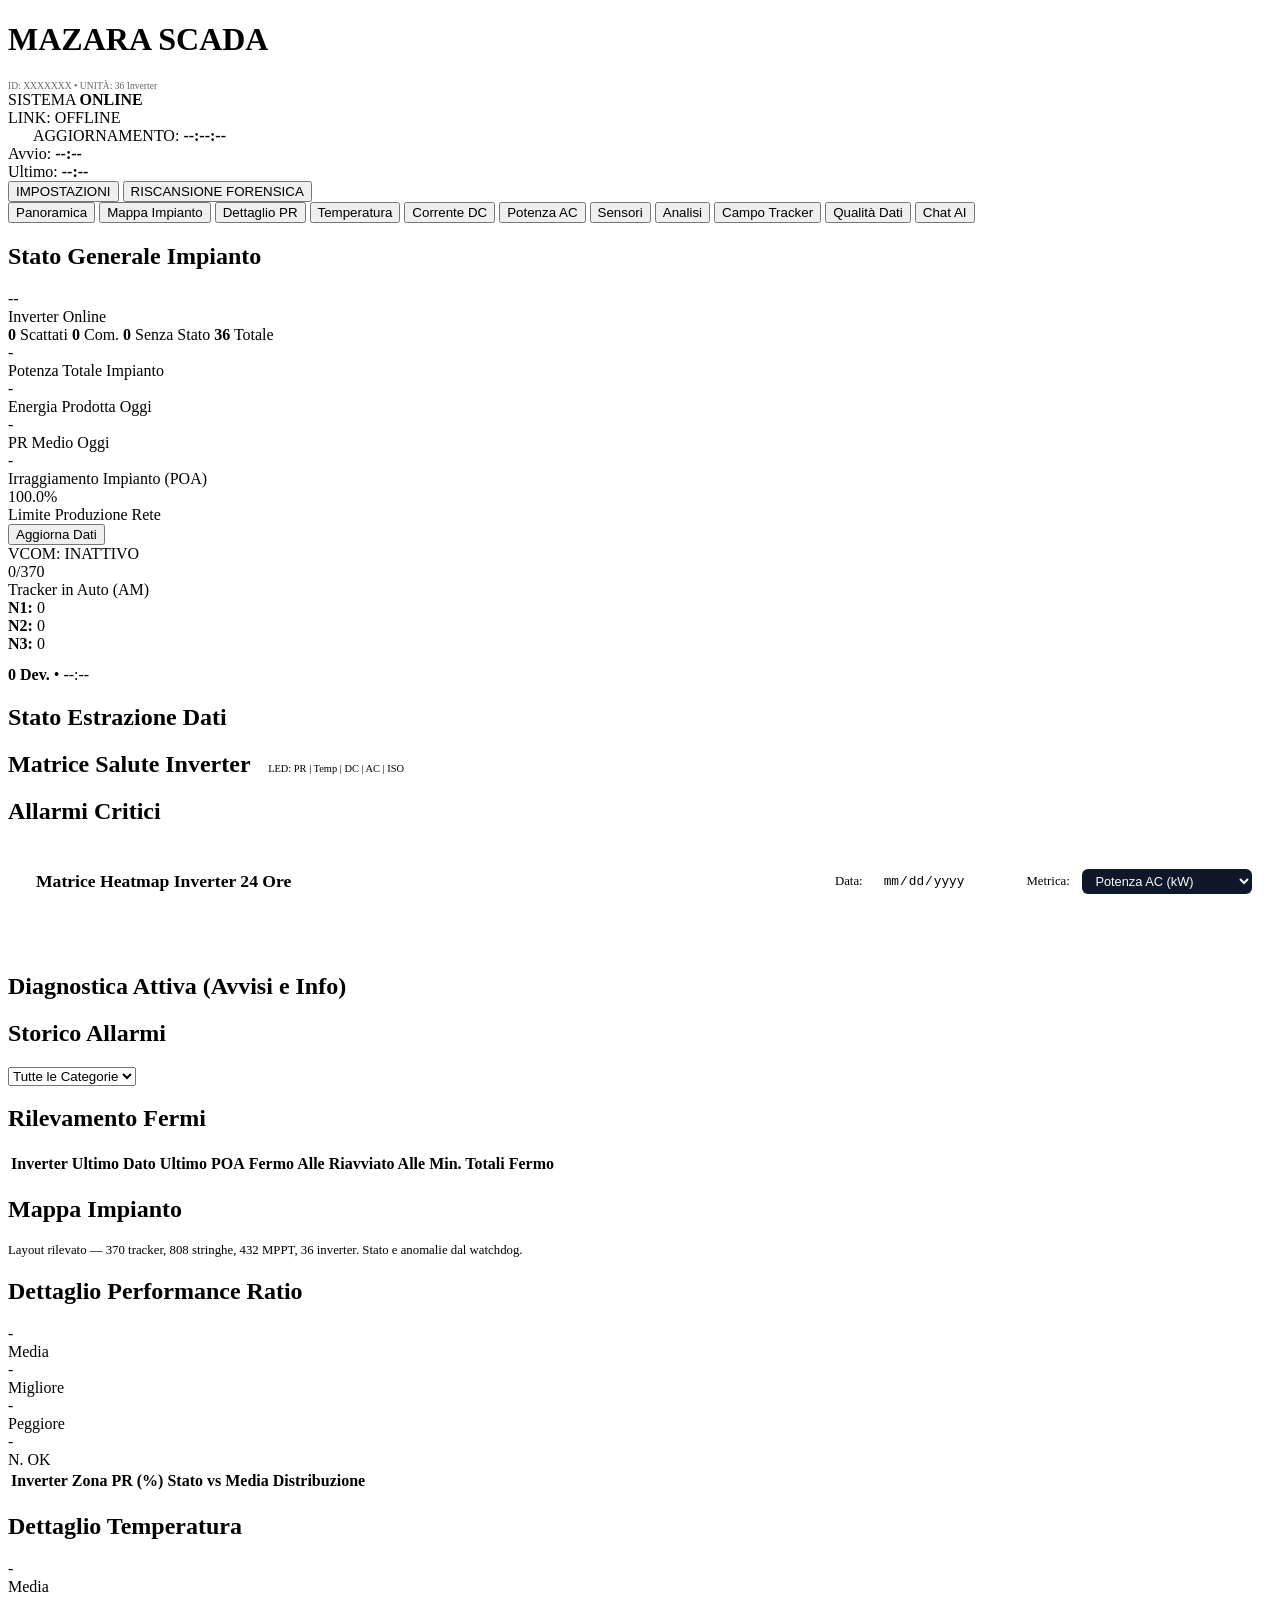
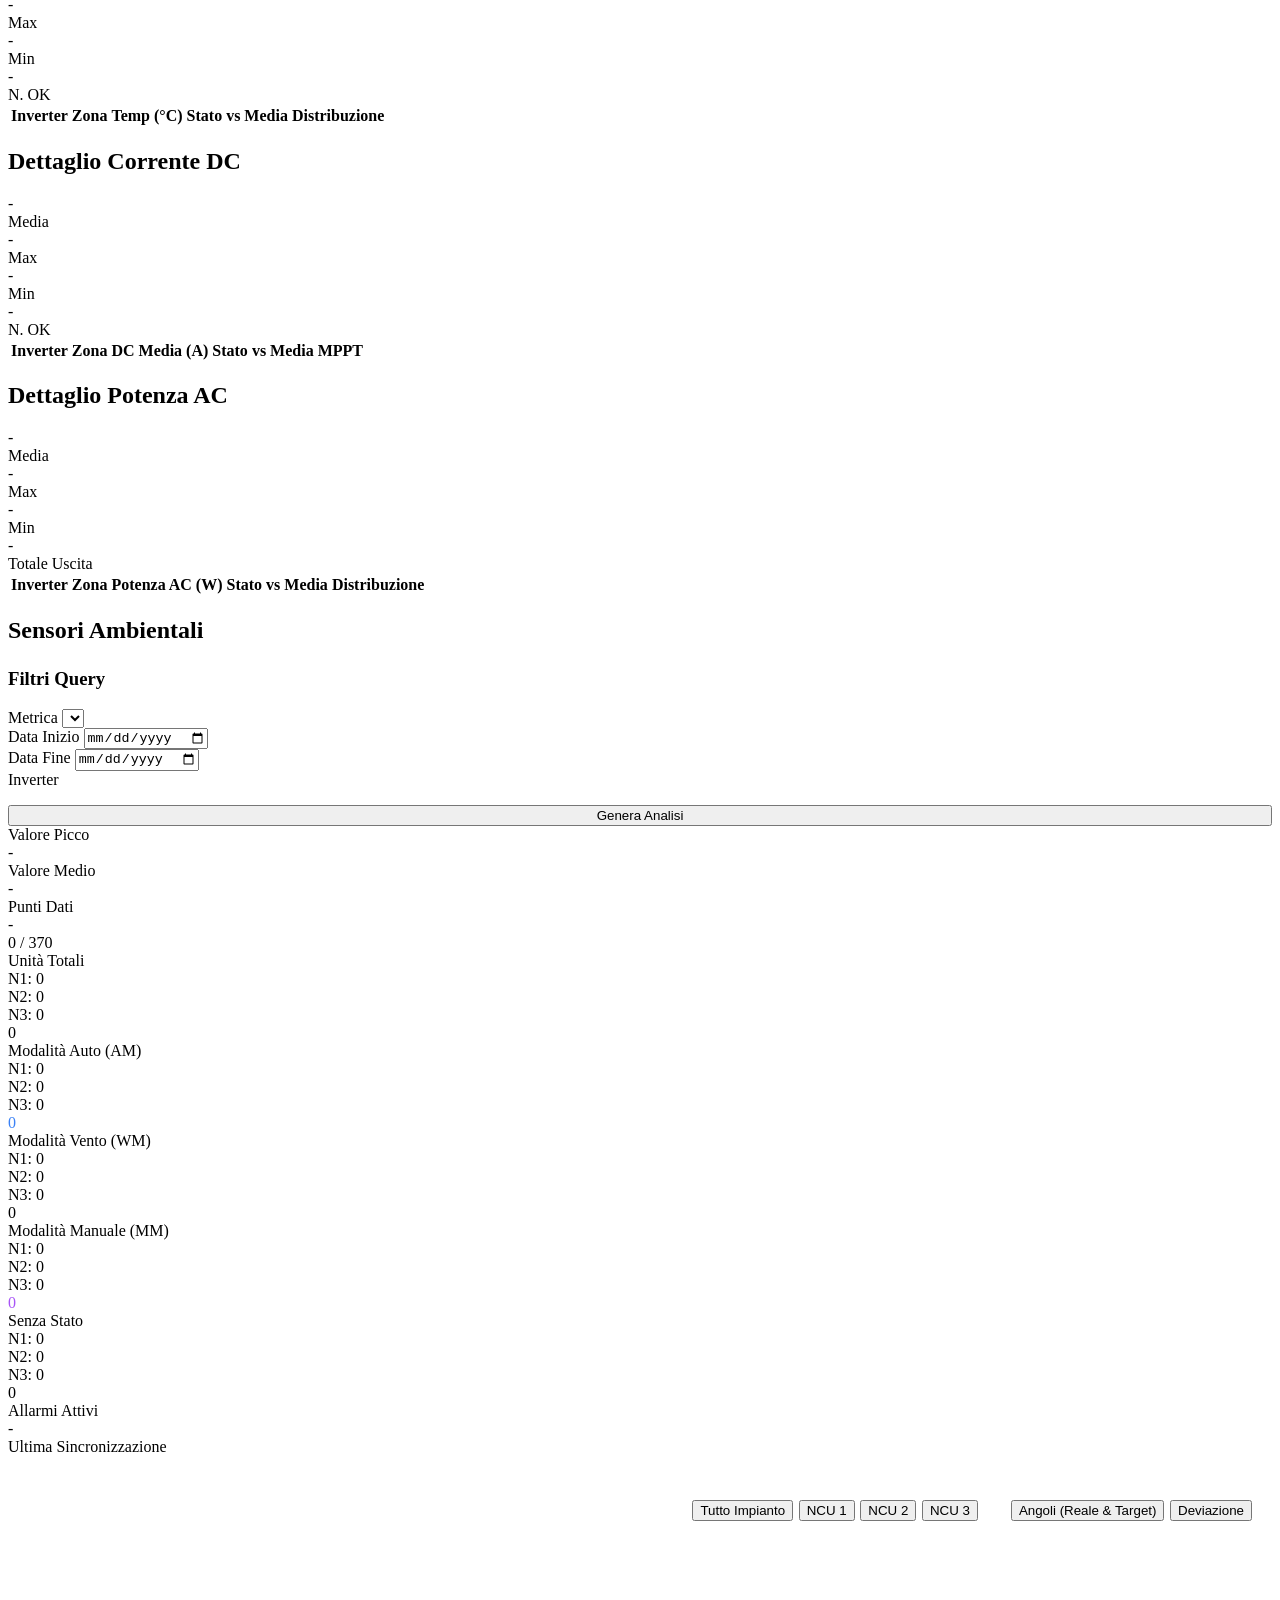
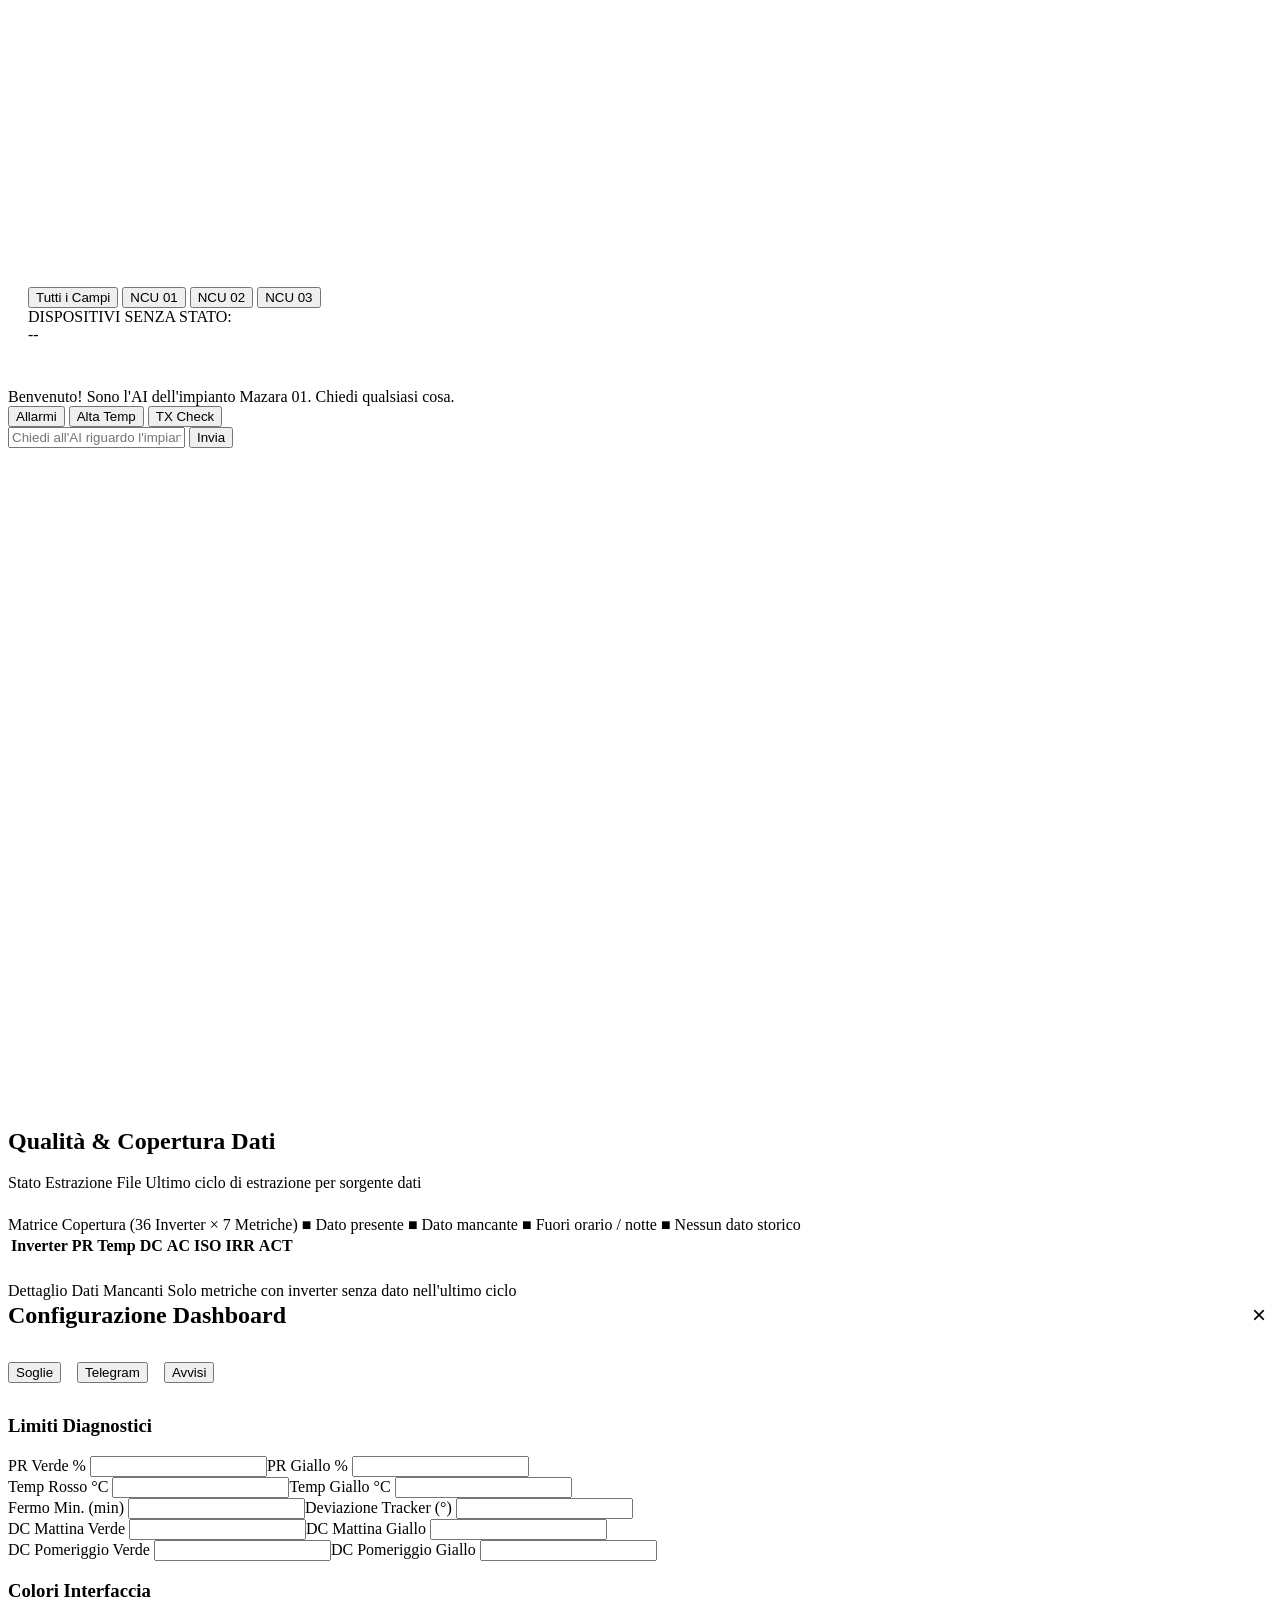
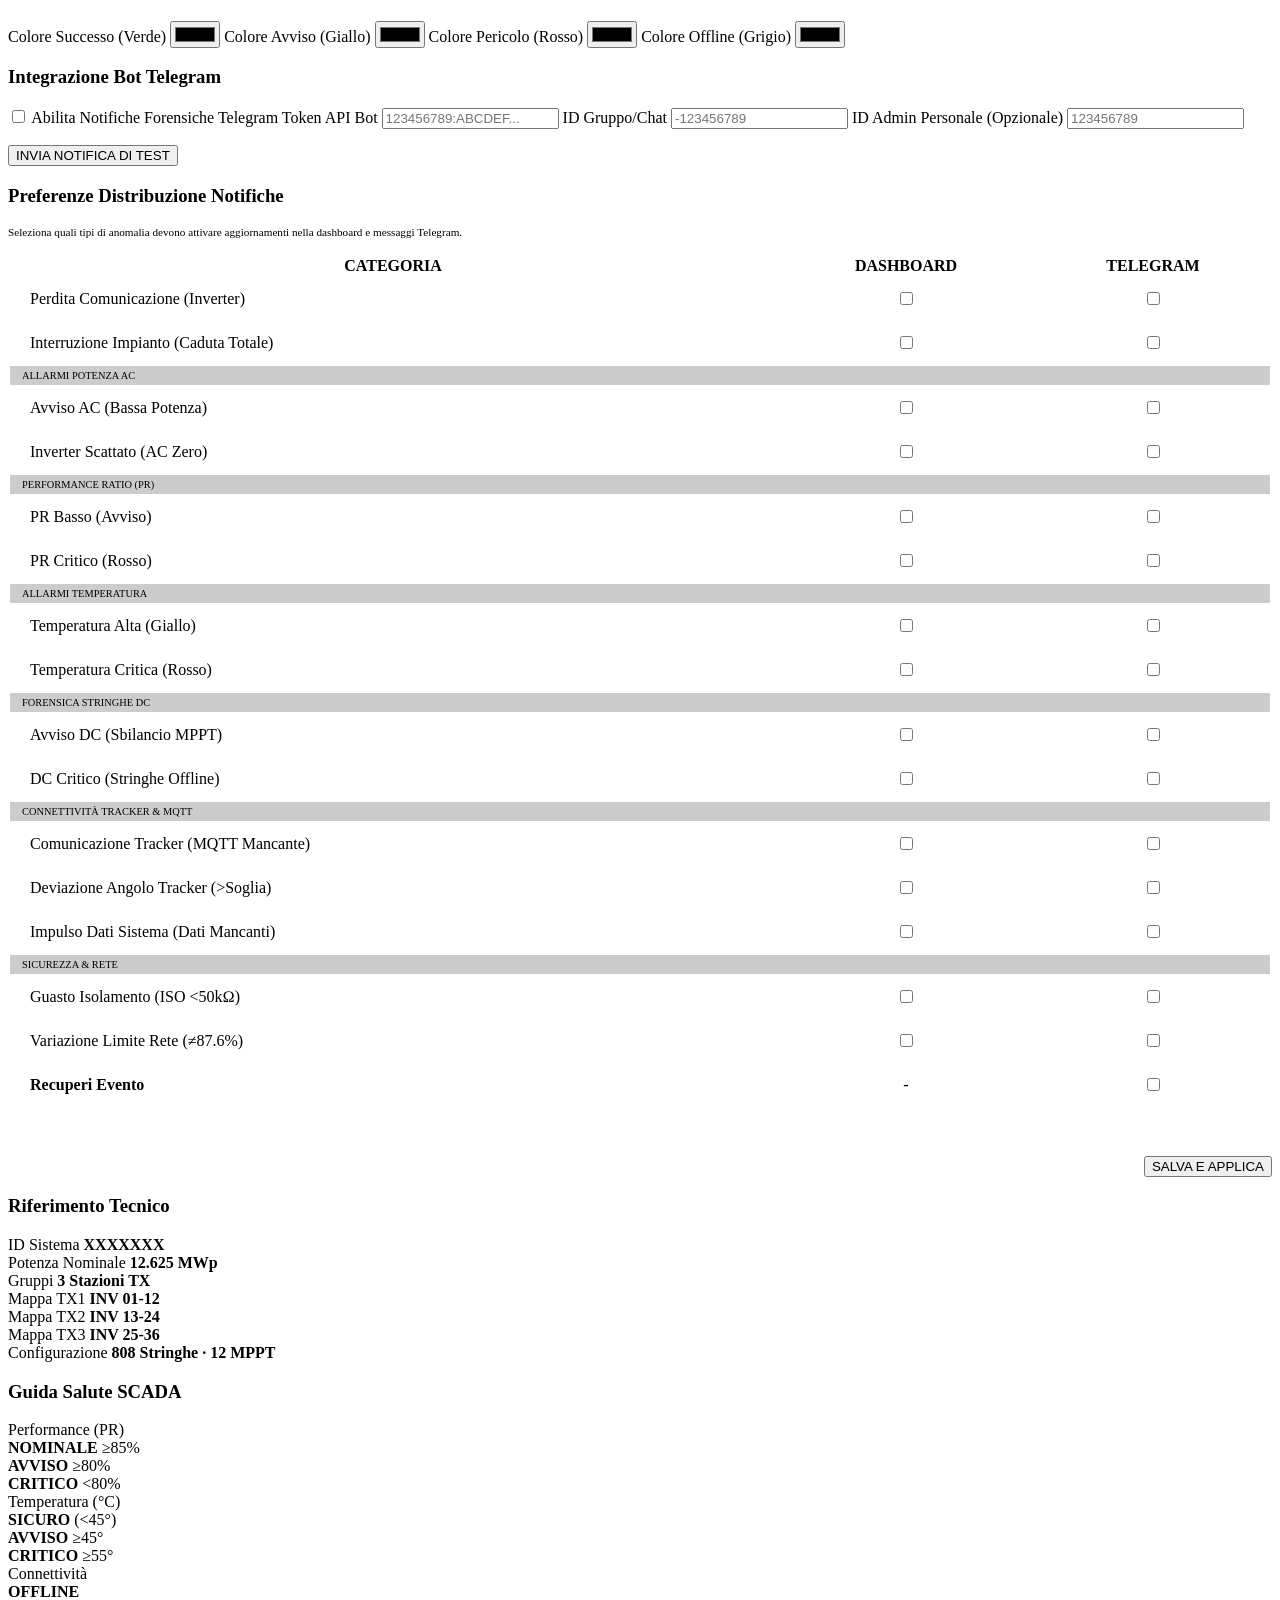
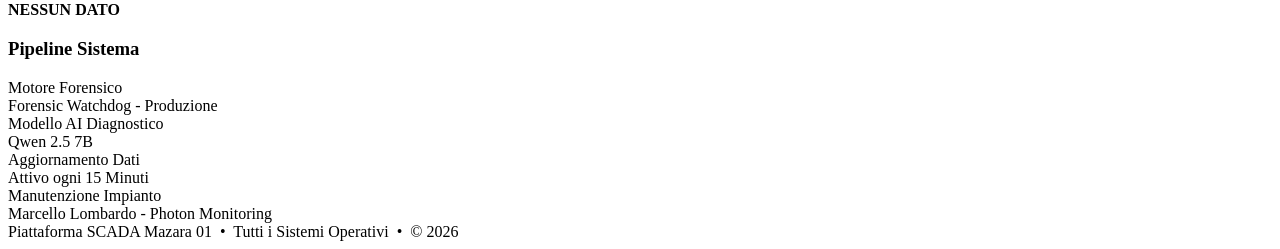
==== dashboard/static/index.html @ 59d9bbc9 "feat(heatmap): implement smooth continuous boundary-free heatmap for Potenza AC" ====
<!DOCTYPE html>
<html lang="it">

<head>
  <meta charset="UTF-8" />
  <meta name="viewport" content="width=device-width, initial-scale=1.0" />
  <title>Mazara PV Monitor | Dashboard SCADA con AI</title>
  <meta name="description" content="Dashboard SCADA di monitoraggio in tempo reale con AI per l'impianto fotovoltaico Mazara 01.">
  <link rel="preconnect" href="https://fonts.googleapis.com">
  <link rel="preconnect" href="https://fonts.gstatic.com" crossorigin>
  <link href="https://fonts.googleapis.com/css2?family=Outfit:wght@300;400;600;700&display=swap" rel="stylesheet">
  <link rel="stylesheet" href="/static/style.css?v=cont_ac_v1" />
  <script src="/static/apexcharts.min.js" defer></script>
  <script src="/static/lucide.min.js" defer></script>
  <link rel="stylesheet" href="/static/plant_map_surveyed.css?v=bc9c988e">
</head>

<body>

  <div id="vcom-down-banner" class="vcom-down-banner" style="display: none;">
    <div class="vcom-banner-content">
      <i data-lucide="alert-triangle" class="vcom-banner-icon"></i>
      <span id="vcom-down-text">🚨 ALLARME PORTALE VCOM DOWN — Impossibile raggiungere vcom.meteocontrol.com (HTTP 404 / Nginx Error)</span>
    </div>
  </div>

  <header>
    <div class="logo-box">
      <h1>MAZARA <span>SCADA</span></h1>
      <div class="meta-row" style="justify-content: flex-start; opacity: 0.6; font-size: 0.6rem;">
        ID: <span class="meta-val" id="val-plant-id">XXXXXXX</span> &bull; UNITÀ: <span class="meta-val">36 Inverter</span>
      </div>
    </div>

    <div class="header-status-hub">
      <div class="status-item">
        <span class="dot green"></span> SISTEMA <b>ONLINE</b>
      </div>
      <div class="status-item">
        <span id="link-status-badge" class="link-status-pill offline">LINK: OFFLINE</span>
      </div>
      <div class="status-item" style="border-left: 1px solid rgba(255,255,255,0.1); padding-left: 1.5rem;">
        AGGIORNAMENTO: <b id="global-last-update">--:--:--</b>
      </div>
    </div>

    <div class="plant-meta-header">
      <div class="meta-row">
        Avvio: <b id="meta-start-time">--:--</b>
      </div>
      <div class="meta-row">
        Ultimo: <b id="meta-last-fetch">--:--</b>
      </div>
    </div>

    <div class="header-actions">
      <button id="settings-btn" class="btn-rescan" aria-label="Apri impostazioni"><i data-lucide="settings" class="icon"></i> IMPOSTAZIONI</button>
      <button id="rescan-btn" class="btn-rescan" aria-label="Avvia riscansione forensica"><i data-lucide="search" class="icon"></i> RISCANSIONE FORENSICA</button>
    </div>
  </header>

  <nav class="tab-nav" id="tab-nav">
    <button class="tab-btn active" data-tab="tab-overview"><i data-lucide="bar-chart-2" class="icon"></i><span class="tab-btn-label"> Panoramica</span></button>
    <button class="tab-btn" data-tab="tab-plant-map"><i data-lucide="map" class="icon"></i><span class="tab-btn-label"> Mappa Impianto</span></button>
    <button class="tab-btn" data-tab="tab-pr"><i data-lucide="zap" class="icon"></i><span class="tab-btn-label"> Dettaglio PR</span></button>
    <button class="tab-btn" data-tab="tab-temp"><i data-lucide="thermometer" class="icon"></i><span class="tab-btn-label"> Temperatura</span></button>
    <button class="tab-btn" data-tab="tab-dc"><i data-lucide="plug-zap" class="icon"></i><span class="tab-btn-label"> Corrente DC</span></button>
    <button class="tab-btn" data-tab="tab-ac"><i data-lucide="settings-2" class="icon"></i><span class="tab-btn-label"> Potenza AC</span></button>
    <button class="tab-btn" data-tab="tab-sensors"><i data-lucide="radio" class="icon"></i><span class="tab-btn-label"> Sensori</span></button>
    <button class="tab-btn" data-tab="tab-analytics"><i data-lucide="trending-up" class="icon"></i><span class="tab-btn-label"> Analisi</span></button>
    <button class="tab-btn" data-tab="tab-trackers"><i data-lucide="satellite" class="icon"></i><span class="tab-btn-label"> Campo Tracker</span></button>
    <button class="tab-btn" data-tab="tab-logger"><i data-lucide="clipboard-list" class="icon"></i><span class="tab-btn-label"> Qualità Dati</span></button>
    <button class="tab-btn" data-tab="tab-chat"><i data-lucide="message-circle" class="icon"></i><span class="tab-btn-label"> Chat AI</span></button>
  </nav>

  <main id="tab-overview" class="tab-content active">
    <section>
      <h2>Stato Generale Impianto</h2>
      <div id="metrics-grid">
        <div class="card metric-card plant-status-card" style="grid-column: span 1;">
          <div class="metric-value skeleton" id="val-online">--</div>
          <div class="metric-label">Inverter Online</div>
          <div class="status-breakdown">
            <span class="breakdown-item"><span class="dot red"></span> <b id="val-tripped">0</b> Scattati</span>
            <span class="breakdown-item"><span class="dot yellow"></span> <b id="val-comms">0</b> Com.</span>
            <span class="breakdown-item"><span class="dot purple"></span> <b id="val-nostate">0</b> Senza Stato</span>
            <span class="breakdown-item"><span class="dot blue"></span> <b id="val-total">36</b> Totale</span>
          </div>
        </div>
        <div class="card metric-card total-power">
          <div class="metric-value skeleton" id="val-total-power">-</div>
          <div class="metric-label">Potenza Totale Impianto</div>
        </div>
        <div class="card metric-card daily-energy">
          <div class="metric-value skeleton" id="val-daily-energy">-</div>
          <div class="metric-label">Energia Prodotta Oggi</div>
        </div>
        <div class="card metric-card pr-status">
          <div class="metric-value skeleton" id="val-avg-pr">-</div>
          <div class="metric-label">PR Medio Oggi</div>
        </div>
        <div class="card metric-card sensor-status">
          <div class="metric-value skeleton" id="val-poa">-</div>
          <div class="metric-label">Irraggiamento Impianto (POA)</div>
        </div>
        <div class="card metric-card grid-limit" id="card-grid-limit">
          <div class="metric-value skeleton" id="val-grid-limit">100.0%</div>
          <div class="metric-label">Limite Produzione Rete</div>
        </div>
        <div class="card metric-card action-card" style="grid-column: span 1; background: var(--glass-glow)">
          <button id="btn-trigger-extraction" onclick="triggerExtraction()">
            <span id="trigger-icon"><i data-lucide="zap" class="icon"></i></span> <span id="trigger-text">Aggiorna Dati</span>
          </button>
          <div class="metric-label">VCOM: <span id="extraction-status-label" class="status-pulse">INATTIVO</span></div>
        </div>
        <div class="card metric-card tracker-health-card" id="card-tracker-health" style="grid-column: span 1; cursor:pointer" onclick="document.querySelector('[data-tab=tab-trackers]').click()">
          <div class="metric-value skeleton" id="val-tracker-health">0/370</div>
          <div class="metric-label">Tracker in Auto (AM)</div>
          <div class="ncu-breakdown-row">
             <div class="ncu-mini-stat"><b>N1:</b> <span id="val-n1-am">0</span></div>
             <div class="ncu-mini-stat"><b>N2:</b> <span id="val-n2-am">0</span></div>
             <div class="ncu-mini-stat"><b>N3:</b> <span id="val-n3-am">0</span></div>
          </div>
          <div class="tracker-mini-stats" style="border-top: 1px solid rgba(255,255,255,0.1); padding-top: 0.4rem; margin-top: 0.4rem">
             <span id="val-tracker-crit" style="color:var(--red); font-weight:700">0 Dev.</span> &bull; <span id="val-tracker-last-sync">--:--</span>
          </div>
        </div>
        </div>
      </div>
    </section>

    <section>
      <h2 id="extraction-section-title">Stato Estrazione Dati</h2>
      <div id="ingestion-grid"></div>
    </section>

    <div class="matrix-alerts-row">
      <section class="matrix-col">
        <div class="section-row with-border">
          <h2>Matrice Salute Inverter
            <span style="font-size:0.65rem;font-weight:400;color:var(--muted);margin-left:0.75rem;">
              LED: PR | Temp | DC | AC | ISO
            </span>
          </h2>
          <div id="inverter-ns-summary" style="font-size: 0.75rem; color: #a855f7; font-weight: 700;"></div>
        </div>
        <div id="inverter-grid"></div>
      </section>

      <section class="alerts-col">
        <div class="section-row" style="margin-bottom:0.75rem;">
          <h2>Allarmi Critici</h2>
          <div id="alert-filter-chips" class="filter-chip-group">
          </div>
        </div>
        <div id="alerts-container-critical" class="alert-list compact"></div>
      </section>
    </div>

    <section style="margin-top: 1.5rem;">
      <!-- ── 24-Hour Inverter Heatmap ── -->
      <div class="card chart-card" id="card-inverter-heatmap" style="padding: 1.25rem;">
        <div class="card-header" style="display: flex; justify-content: space-between; align-items: center; margin-bottom: 1rem;">
          <h2 id="heatmap-title" style="font-size: 1.1rem; font-weight: 600; display: flex; align-items: center; gap: 0.5rem; color: var(--text); margin: 0;">
            <i data-lucide="grid" class="icon" style="color: var(--accent);"></i>
            <span>Matrice Heatmap Inverter 24 Ore</span>
          </h2>
          <div class="card-controls" style="display: flex; align-items: center; gap: 0.75rem; flex-wrap: wrap;">
            <label for="heatmap-date-select" style="font-size: 0.8rem; color: var(--muted);">Data:</label>
            <input type="date" id="heatmap-date-select" class="select-sm" style="background: rgba(255,255,255,0.08); border: 1px solid var(--border); color: var(--text); border-radius: 6px; padding: 0.2rem 0.5rem; font-size: 0.8rem; color-scheme: dark;">
            
            <label for="heatmap-metric-select" style="font-size: 0.8rem; color: var(--muted); margin-left: 0.5rem;">Metrica:</label>
            <select id="heatmap-metric-select" class="select-sm" style="background: #0f172a; border: 1px solid var(--border); color: #f8fafc; border-radius: 6px; padding: 0.25rem 0.6rem; font-size: 0.8rem; color-scheme: dark;">
              <option value="ac">Potenza AC (kW)</option>
              <option value="pr">Performance Ratio (%)</option>
              <option value="temp">Temperatura (°C)</option>
              <option value="dc">Corrente DC (A)</option>
            </select>

            <div id="heatmap-inverter-control" style="display: none; align-items: center; gap: 0.4rem; margin-left: 0.5rem;">
              <label for="heatmap-inverter-select" style="font-size: 0.8rem; color: var(--muted);">Inverter:</label>
              <select id="heatmap-inverter-select" class="select-sm" style="background: #0f172a; border: 1px solid var(--border); color: #f8fafc; border-radius: 6px; padding: 0.25rem 0.6rem; font-size: 0.8rem; color-scheme: dark;">
                <option value="ALL">Tutti gli Inverter (36)</option>
                <optgroup label="Sotto-campo TX1">
                  <option value="TX1">Tutti Inverter TX1 (12)</option>
                  <option value="TX1-01">TX1-01</option>
                  <option value="TX1-02">TX1-02</option>
                  <option value="TX1-03">TX1-03</option>
                  <option value="TX1-04">TX1-04</option>
                  <option value="TX1-05">TX1-05</option>
                  <option value="TX1-06">TX1-06</option>
                  <option value="TX1-07">TX1-07</option>
                  <option value="TX1-08">TX1-08</option>
                  <option value="TX1-09">TX1-09</option>
                  <option value="TX1-10">TX1-10</option>
                  <option value="TX1-11">TX1-11</option>
                  <option value="TX1-12">TX1-12</option>
                </optgroup>
                <optgroup label="Sotto-campo TX2">
                  <option value="TX2">Tutti Inverter TX2 (12)</option>
                  <option value="TX2-01">TX2-01</option>
                  <option value="TX2-02">TX2-02</option>
                  <option value="TX2-03">TX2-03</option>
                  <option value="TX2-04">TX2-04</option>
                  <option value="TX2-05">TX2-05</option>
                  <option value="TX2-06">TX2-06</option>
                  <option value="TX2-07">TX2-07</option>
                  <option value="TX2-08">TX2-08</option>
                  <option value="TX2-09">TX2-09</option>
                  <option value="TX2-10">TX2-10</option>
                  <option value="TX2-11">TX2-11</option>
                  <option value="TX2-12">TX2-12</option>
                </optgroup>
                <optgroup label="Sotto-campo TX3">
                  <option value="TX3">Tutti Inverter TX3 (12)</option>
                  <option value="TX3-01">TX3-01</option>
                  <option value="TX3-02">TX3-02</option>
                  <option value="TX3-03">TX3-03</option>
                  <option value="TX3-04">TX3-04</option>
                  <option value="TX3-05">TX3-05</option>
                  <option value="TX3-06">TX3-06</option>
                  <option value="TX3-07">TX3-07</option>
                  <option value="TX3-08">TX3-08</option>
                  <option value="TX3-09">TX3-09</option>
                  <option value="TX3-10">TX3-10</option>
                  <option value="TX3-11">TX3-11</option>
                  <option value="TX3-12">TX3-12</option>
                </optgroup>
              </select>
            </div>
          </div>
        </div>
        <div class="heatmap-wrapper" style="overflow-x: auto; position: relative;">
          <div id="inverter-heatmap-grid" class="inverter-heatmap-grid"></div>
        </div>
        <div id="heatmap-legend" class="heatmap-legend" style="display: flex; align-items: center; justify-content: flex-end; gap: 0.85rem; margin-top: 0.85rem; padding-top: 0.5rem; border-top: 1px solid rgba(255,255,255,0.06); font-size: 0.72rem; color: var(--muted); flex-wrap: wrap;"></div>
      </div>
    </section>

    <section>
      <h2>Diagnostica Attiva (Avvisi e Info)</h2>
      <div id="alerts-container-others" class="alert-list compact horizontal-grid"></div>
    </section>

    <section>
      <div class="section-row">
        <h2>Storico Allarmi</h2>
        <select id="history-filter" class="filter-select">
          <option value="ALL">Tutte le Categorie</option>
        </select>
      </div>
      <div id="historical-container" class="alert-list compact horizontal-grid"></div>
    </section>

    <section>
      <h2>Rilevamento Fermi</h2>
      <div class="alarm-table-wrapper">
        <table class="alarm-table">
          <thead>
            <tr>
              <th>Inverter</th>
              <th>Ultimo Dato</th>
              <th>Ultimo POA</th>
              <th>Fermo Alle</th>
              <th>Riavviato Alle</th>
              <th>Min. Totali Fermo</th>
            </tr>
          </thead>
          <tbody id="downtime-tbody"></tbody>
        </table>
      </div>
    </section>
  </main>

    <main id="tab-plant-map" class="tab-content">
    <section>
      <div class="section-row" style="margin-bottom:1rem;">
        <h2><i data-lucide="map" class="icon"></i> Mappa Impianto</h2>
        <div style="font-size:0.8rem;color:var(--muted);">
          Layout rilevato &mdash; 370 tracker, 808 stringhe, 432 MPPT, 36 inverter.
          Stato e anomalie dal watchdog.
        </div>
      </div>
      <div id="surveyed-map-root"></div>
    </section>
  </main>

  <main id="tab-pr" class="tab-content">
    <section>
      <div class="detail-header">
        <h2><i data-lucide="zap" class="icon"></i> Dettaglio Performance Ratio</h2>
        <div class="detail-stats">
          <div class="stat-card">
            <div class="stat-value" id="pr-avg">-</div>
            <div class="stat-label">Media</div>
          </div>
          <div class="stat-card">
            <div class="stat-value" id="pr-max">-</div>
            <div class="stat-label">Migliore</div>
          </div>
          <div class="stat-card">
            <div class="stat-value" id="pr-min">-</div>
            <div class="stat-label">Peggiore</div>
          </div>
          <div class="stat-card">
            <div class="stat-value" id="pr-ok-count">-</div>
            <div class="stat-label">N. OK</div>
          </div>
        </div>
      </div>
      <div class="alarm-table-wrapper">
        <table class="alarm-table detail-table" id="pr-table">
          <thead>
            <tr>
              <th class="sortable" data-sort="name">Inverter</th>
              <th class="sortable" data-sort="domain">Zona</th>
              <th class="sortable" data-sort="value">PR (%)</th>
              <th>Stato</th>
              <th>vs Media</th>
              <th class="sortable" data-sort="bar">Distribuzione</th>
            </tr>
          </thead>
          <tbody id="pr-tbody"></tbody>
        </table>
      </div>
    </section>
  </main>

  <main id="tab-temp" class="tab-content">
    <section>
      <div class="detail-header">
        <h2><i data-lucide="thermometer" class="icon"></i> Dettaglio Temperatura</h2>
        <div class="detail-stats">
          <div class="stat-card">
            <div class="stat-value" id="temp-avg">-</div>
            <div class="stat-label">Media</div>
          </div>
          <div class="stat-card">
            <div class="stat-value" id="temp-max">-</div>
            <div class="stat-label">Max</div>
          </div>
          <div class="stat-card">
            <div class="stat-value" id="temp-min">-</div>
            <div class="stat-label">Min</div>
          </div>
          <div class="stat-card">
            <div class="stat-value" id="temp-ok-count">-</div>
            <div class="stat-label">N. OK</div>
          </div>
        </div>
      </div>
      <div class="alarm-table-wrapper">
        <table class="alarm-table detail-table" id="temp-table">
          <thead>
            <tr>
              <th class="sortable" data-sort="name">Inverter</th>
              <th class="sortable" data-sort="domain">Zona</th>
              <th class="sortable" data-sort="value">Temp (°C)</th>
              <th>Stato</th>
              <th>vs Media</th>
              <th class="sortable" data-sort="bar">Distribuzione</th>
            </tr>
          </thead>
          <tbody id="temp-tbody"></tbody>
        </table>
      </div>
    </section>
  </main>

  <main id="tab-dc" class="tab-content">
    <section>
      <div class="detail-header">
        <h2><i data-lucide="plug-zap" class="icon"></i> Dettaglio Corrente DC</h2>
        <div class="detail-stats">
          <div class="stat-card">
            <div class="stat-value" id="dc-avg">-</div>
            <div class="stat-label">Media</div>
          </div>
          <div class="stat-card">
            <div class="stat-value" id="dc-max">-</div>
            <div class="stat-label">Max</div>
          </div>
          <div class="stat-card">
            <div class="stat-value" id="dc-min">-</div>
            <div class="stat-label">Min</div>
          </div>
          <div class="stat-card">
            <div class="stat-value" id="dc-ok-count">-</div>
            <div class="stat-label">N. OK</div>
          </div>
        </div>
      </div>
      <div class="alarm-table-wrapper">
        <table class="alarm-table detail-table" id="dc-table">
          <thead>
            <tr>
              <th class="sortable" data-sort="name">Inverter</th>
              <th class="sortable" data-sort="domain">Zona</th>
              <th class="sortable" data-sort="value">DC Media (A)</th>
              <th>Stato</th>
              <th>vs Media</th>
              <th>MPPT</th>
            </tr>
          </thead>
          <tbody id="dc-tbody"></tbody>
        </table>
      </div>
    </section>
  </main>

  <main id="tab-ac" class="tab-content">
    <section>
      <div class="detail-header">
        <h2><i data-lucide="settings-2" class="icon"></i> Dettaglio Potenza AC</h2>
        <div class="detail-stats">
          <div class="stat-card">
            <div class="stat-value" id="ac-avg">-</div>
            <div class="stat-label">Media</div>
          </div>
          <div class="stat-card">
            <div class="stat-value" id="ac-max">-</div>
            <div class="stat-label">Max</div>
          </div>
          <div class="stat-card">
            <div class="stat-value" id="ac-min">-</div>
            <div class="stat-label">Min</div>
          </div>
          <div class="stat-card">
            <div class="stat-value" id="ac-total">-</div>
            <div class="stat-label">Totale Uscita</div>
          </div>
        </div>
      </div>
      <div class="alarm-table-wrapper">
        <table class="alarm-table detail-table" id="ac-table">
          <thead>
            <tr>
              <th class="sortable" data-sort="name">Inverter</th>
              <th class="sortable" data-sort="domain">Zona</th>
              <th class="sortable" data-sort="value">Potenza AC (W)</th>
              <th>Stato</th>
              <th>vs Media</th>
              <th class="sortable" data-sort="bar">Distribuzione</th>
            </tr>
          </thead>
          <tbody id="ac-tbody"></tbody>
        </table>
      </div>
    </section>
  </main>

  <main id="tab-sensors" class="tab-content">
    <section>
      <h2><i data-lucide="radio" class="icon"></i> Sensori Ambientali</h2>
      <div id="sensor-macro-stats" class="detail-stats" style="margin-bottom:1.5rem;"></div>
      <div id="sensor-grid-container" class="sensor-container"></div>
    </section>
  </main>

  <main id="tab-analytics" class="tab-content">
    <div class="analytics-layout">
      <aside class="analytics-sidebar">
        <div class="card sidebar-card">
          <h3>Filtri Query</h3>
          <div class="filter-group">
            <label>Metrica</label>
            <select id="ana-metric-select"></select>
          </div>
          <div class="filter-group">
            <label>Data Inizio</label>
            <input type="date" id="ana-start-date">
          </div>
          <div class="filter-group">
            <label>Data Fine</label>
            <input type="date" id="ana-end-date">
          </div>
          <div class="filter-group">
            <label>Inverter</label>
            <div id="ana-inv-list" class="multi-select-list">
            </div>
          </div>
          <button id="ana-run-btn" class="btn-rescan" style="width:100%; margin-top:1rem;">Genera Analisi</button>
        </div>
      </aside>

      <div class="analytics-main">
        <div class="analytics-header-cards">
          <div class="card mini-card">
            <div class="mini-label">Valore Picco</div>
            <div class="mini-value" id="ana-stat-peak">-</div>
          </div>
          <div class="card mini-card">
            <div class="mini-label">Valore Medio</div>
            <div class="mini-value" id="ana-stat-avg">-</div>
          </div>
          <div class="card mini-card">
            <div class="mini-label">Punti Dati</div>
            <div class="mini-value" id="ana-stat-points">-</div>
          </div>
        </div>

        <div class="card chart-card">
          <div id="analytics-chart"></div>
        </div>
      </div>
    </div>
  </main>

  <main id="tab-trackers" class="tab-content">
    <div class="tracker-header-dashboard">
       <div class="tracker-main-stat-card">
          <div class="main-stat-val" id="stat-total-connected">0 / 370</div>
          <div class="main-stat-label">Unità Totali</div>
          <div class="ncu-status-pills">
             <div class="ncu-pill">N1: <span id="stat-n1-count" class="val">0</span></div>
             <div class="ncu-pill">N2: <span id="stat-n2-count" class="val">0</span></div>
             <div class="ncu-pill">N3: <span id="stat-n3-count" class="val">0</span></div>
          </div>
       </div>
       <div class="tracker-main-stat-card">
          <div class="main-stat-val" id="stat-total-auto" style="color:var(--green)">0</div>
          <div class="main-stat-label">Modalità Auto (AM)</div>
          <div class="ncu-status-pills">
             <div class="ncu-pill">N1: <span id="stat-n1-am" class="val">0</span></div>
             <div class="ncu-pill">N2: <span id="stat-n2-am" class="val">0</span></div>
             <div class="ncu-pill">N3: <span id="stat-n3-am" class="val">0</span></div>
          </div>
       </div>
       <div class="tracker-main-stat-card">
          <div class="main-stat-val" id="stat-total-wind" style="color:#3b82f6">0</div>
          <div class="main-stat-label">Modalità Vento (WM)</div>
          <div class="ncu-status-pills">
             <div class="ncu-pill">N1: <span id="stat-n1-wm" class="val">0</span></div>
             <div class="ncu-pill">N2: <span id="stat-n2-wm" class="val">0</span></div>
             <div class="ncu-pill">N3: <span id="stat-n3-wm" class="val">0</span></div>
          </div>
       </div>
       <div class="tracker-main-stat-card">
          <div class="main-stat-val" id="stat-total-manual" style="color:var(--yellow)">0</div>
          <div class="main-stat-label">Modalità Manuale (MM)</div>
          <div class="ncu-status-pills">
             <div class="ncu-pill">N1: <span id="stat-n1-mm" class="val">0</span></div>
             <div class="ncu-pill">N2: <span id="stat-n2-mm" class="val">0</span></div>
             <div class="ncu-pill">N3: <span id="stat-n3-mm" class="val">0</span></div>
          </div>
       </div>
       <div class="tracker-main-stat-card">
          <div class="main-stat-val" id="stat-total-nostate" style="color:#a855f7">0</div>
          <div class="main-stat-label">Senza Stato</div>
          <div class="ncu-status-pills">
             <div class="ncu-pill">N1: <span id="stat-n1-ns" class="val">0</span></div>
             <div class="ncu-pill">N2: <span id="stat-n2-ns" class="val">0</span></div>
             <div class="ncu-pill">N3: <span id="stat-n3-ns" class="val">0</span></div>
          </div>
       </div>
       <div class="tracker-main-stat-card">
          <div class="main-stat-val" id="stat-total-critical" style="color:var(--red)">0</div>
          <div class="main-stat-label">Allarmi Attivi</div>
       </div>
       <div class="tracker-main-stat-card">
          <div class="main-stat-val" id="stat-last-sync" style="color:var(--accent)">-</div>
          <div class="main-stat-label">Ultima Sincronizzazione</div>
       </div>
    </div>

    <!-- Deviation LED Strips (Accuracy Health LED indicators) -->
    <div id="tracker-deviation-container" class="deviation-container" style="margin-bottom: 1.5rem;">
    </div>

    <!-- Tracker Graphical Visualization Card -->
    <div class="card chart-card" style="margin-bottom: 1.5rem; padding: 1.25rem;">
      <div style="display: flex; justify-content: space-between; align-items: center; margin-bottom: 1rem; flex-wrap: wrap; gap: 0.75rem;">
        <h3 style="margin: 0; font-size: 1.1rem; font-weight: 600; color: #fff; display: flex; align-items: center; gap: 0.5rem;">
          <i data-lucide="trending-up" class="icon"></i> Allineamento Campo Tracker (36h)
        </h3>
        
        <!-- Combined Chart Filters and Controls -->
        <div style="display: flex; gap: 1rem; align-items: center; flex-wrap: wrap;">
          <!-- NCU Filter Group -->
          <div class="tracker-chart-filters" style="display: flex; gap: 0.35rem; border-right: 1px solid rgba(255,255,255,0.1); padding-right: 1rem;">
            <button class="filter-btn active" id="btn-chart-ncu-all" onclick="setTrackerChartNcu('all')">Tutto Impianto</button>
            <button class="filter-btn" id="btn-chart-ncu-n1" onclick="setTrackerChartNcu('NCU 01')">NCU 1</button>
            <button class="filter-btn" id="btn-chart-ncu-n2" onclick="setTrackerChartNcu('NCU 02')">NCU 2</button>
            <button class="filter-btn" id="btn-chart-ncu-n3" onclick="setTrackerChartNcu('NCU 03')">NCU 3</button>
          </div>
          
          <!-- Mode Group -->
          <div class="tracker-chart-modes" style="display: flex; gap: 0.35rem;">
            <button class="filter-btn active" id="btn-chart-angles" onclick="setTrackerChartMode('angles')">Angoli (Reale & Target)</button>
            <button class="filter-btn" id="btn-chart-deviation" onclick="setTrackerChartMode('deviation')">Deviazione</button>
          </div>
        </div>
      </div>
      <div id="tracker-history-chart" style="min-height: 350px;"></div>
    <div class="tracker-navigation-bar">
      <div class="tracker-filters">
        <button class="filter-btn active" data-ncu="all">Tutti i Campi</button>
        <button class="filter-btn" data-ncu="NCU 01">NCU 01</button>
        <button class="filter-btn" data-ncu="NCU 02">NCU 02</button>
        <button class="filter-btn" data-ncu="NCU 03">NCU 03</button>
      </div>
      <div id="tracker-anomalies-list" class="anomalies-mini-list"></div>
      <div id="tracker-nostate-header" class="nostate-header-strip">
         <span class="label">DISPOSITIVI SENZA STATO:</span>
         <div id="tracker-nostate-list" class="nostate-list">--</div>
      </div>
    </div>

    <div id="tracker-led-grid" class="tracker-led-grid">
    </div>
  </main>

  <main id="tab-chat" class="tab-content">
    <section style="display: flex; flex-direction: column; height: 80vh;">
      <div class="chat-container">
        <div id="chat-messages" class="chat-messages">
          <div class="chat-message bot">
            <div class="msg-content">Benvenuto! Sono l'AI dell'impianto Mazara 01. Chiedi qualsiasi cosa.</div>
          </div>
        </div>
        <div class="chat-suggestions">
          <button class="chat-suggestion" onclick="sendSuggestion('Ci sono allarmi attivi?')"><i data-lucide="alert-triangle" class="icon"></i> Allarmi</button>
          <button class="chat-suggestion" onclick="sendSuggestion('Quali inverter hanno temperatura elevata?')"><i data-lucide="thermometer" class="icon"></i> Alta Temp</button>
          <button class="chat-suggestion" onclick="sendSuggestion('Confronta la produzione TX1 vs TX2 vs TX3 oggi')"><i data-lucide="bar-chart-2" class="icon"></i> TX Check</button>
        </div>
        <div class="chat-input-area">
          <input type="text" id="chat-input" placeholder="Chiedi all'AI riguardo l'impianto..." />
          <button id="chat-send-btn" class="btn-rescan">Invia</button>
        </div>
      </div>
    </section>
  </main>

  <!-- ═══════════════════════════════ DATA QUALITY / LOGGER TAB ═══════════════════════════════ -->
  <main id="tab-logger" class="tab-content">
    <section>
      <div class="detail-header">
        <h2><i data-lucide="clipboard-list" class="icon"></i> Qualità &amp; Copertura Dati</h2>
        <span class="dq-updated-at" id="dq-updated-at"></span>
      </div>

      <!-- ── Metric coverage summary cards ── -->
      <div class="dq-summary-grid" id="dq-summary-grid"></div>

      <!-- ── Extraction file status ── -->
      <div class="dq-section-title">
        <span><i data-lucide="folder-open" class="icon"></i> Stato Estrazione File</span>
        <span class="dq-section-hint">Ultimo ciclo di estrazione per sorgente dati</span>
      </div>
      <div class="dq-extraction-grid" id="dq-extraction-grid"></div>

      <!-- ── Coverage matrix ── -->
      <div class="dq-section-title" style="margin-top:1.5rem;">
        <span><i data-lucide="layout-grid" class="icon"></i> Matrice Copertura (36 Inverter × 7 Metriche)</span>
        <span class="dq-section-hint">
          <span class="dq-legend-item dq-ok">■</span> Dato presente
          <span class="dq-legend-item dq-missing">■</span> Dato mancante
          <span class="dq-legend-item dq-night">■</span> Fuori orario / notte
          <span class="dq-legend-item dq-na">■</span> Nessun dato storico
        </span>
      </div>
      <div class="dq-matrix-wrapper">
        <table class="dq-matrix" id="dq-matrix">
          <thead>
            <tr>
              <th class="dq-inv-col">Inverter</th>
              <th><span title="Performance Ratio"><i data-lucide="zap" class="icon"></i> PR</span></th>
              <th><span title="Temperatura"><i data-lucide="thermometer" class="icon"></i> Temp</span></th>
              <th><span title="Corrente DC"><i data-lucide="plug-zap" class="icon"></i> DC</span></th>
              <th><span title="Potenza AC"><i data-lucide="settings-2" class="icon"></i> AC</span></th>
              <th><span title="Resistenza Isolamento"><i data-lucide="shield" class="icon"></i> ISO</span></th>
              <th><span title="Irraggiamento"><i data-lucide="sun" class="icon"></i> IRR</span></th>
              <th><span title="Potenza Attiva"><i data-lucide="bar-chart-2" class="icon"></i> ACT</span></th>
            </tr>
          </thead>
          <tbody id="dq-matrix-body"></tbody>
        </table>
      </div>

      <!-- ── Missing data detail per metric ── -->
      <div class="dq-section-title" style="margin-top:1.5rem;">
        <span><i data-lucide="alert-triangle" class="icon"></i> Dettaglio Dati Mancanti</span>
        <span class="dq-section-hint">Solo metriche con inverter senza dato nell'ultimo ciclo</span>
      </div>
      <div id="dq-missing-detail"></div>
    </section>
  </main>
  <!-- ═══════════════════════════════════════════════════════════════════════════════════════════ -->

  <div id="settings-modal" class="modal-hidden">
    <div class="modal-content">
      <div
        style="display:flex; justify-content:space-between; align-items:center; border-bottom:1px solid var(--border); padding-bottom:1rem; margin-bottom:1rem;">
        <h2 style="margin:0;">Configurazione Dashboard</h2>
        <button id="close-settings"
          style="background:transparent; border:none; color:var(--text); font-size:1.5rem; cursor:pointer;">&times;</button>
      </div>

      <div class="modal-tabs"
        style="display:flex; gap:1rem; margin-bottom:1.5rem; border-bottom:1px solid var(--border); padding-bottom:0.5rem;">
        <button class="m-tab-btn active" data-m-tab="m-tab-thresholds">Soglie</button>
        <button class="m-tab-btn" data-m-tab="m-tab-telegram">Telegram</button>
        <button class="m-tab-btn" data-m-tab="m-tab-alerts">Avvisi</button>
      </div>

      <div class="modal-body">
        <div id="m-tab-thresholds" class="m-tab-panel active">
          <div class="settings-grid">
            <div class="settings-column">
              <h3>Limiti Diagnostici</h3>
              <div class="settings-row"><label>PR Verde % <input type="number" id="cfg-pr-green"
                    step="0.1"></label><label>PR Giallo % <input type="number" id="cfg-pr-yellow" step="0.1"></label>
              </div>
              <div class="settings-row"><label>Temp Rosso °C <input type="number" id="cfg-temp-red"
                    step="0.1"></label><label>Temp Giallo °C <input type="number" id="cfg-temp-yellow"
                    step="0.1"></label></div>
              <div class="settings-row"><label>Fermo Min. (min) <input type="number" id="cfg-min-downtime"
                    step="1"></label><label>Deviazione Tracker (°) <input type="number" id="cfg-tracker-deviation"
                    step="0.1"></label></div>
              <div class="settings-row"><label>DC Mattina Verde <input type="number" id="cfg-dcm-green"
                    step="0.1"></label><label>DC Mattina Giallo <input type="number" id="cfg-dcm-yellow"
                    step="0.1"></label></div>
              <div class="settings-row"><label>DC Pomeriggio Verde <input type="number" id="cfg-dca-green"
                    step="0.1"></label><label>DC Pomeriggio Giallo <input type="number" id="cfg-dca-yellow"
                    step="0.1"></label></div>
            </div>
            <div class="settings-column">
              <h3>Colori Interfaccia</h3>
              <label class="color-label">Colore Successo (Verde) <input type="color" id="cfg-color-green"></label>
              <label class="color-label">Colore Avviso (Giallo) <input type="color" id="cfg-color-yellow"></label>
              <label class="color-label">Colore Pericolo (Rosso) <input type="color" id="cfg-color-red"></label>
              <label class="color-label">Colore Offline (Grigio) <input type="color" id="cfg-color-grey"></label>
            </div>
          </div>
        </div>

        <div id="m-tab-telegram" class="m-tab-panel">
          <div class="settings-column">
            <h3>Integrazione Bot Telegram</h3>
            <label class="checkbox-label"><input type="checkbox" id="cfg-tg-enabled"> <i data-lucide="send" class="icon"></i> Abilita Notifiche Forensiche Telegram</label>
            <label>Token API Bot <input type="password" id="cfg-tg-token" placeholder="123456789:ABCDEF..."></label>
            <label>ID Gruppo/Chat <input type="text" id="cfg-tg-chat" placeholder="-123456789"></label>
            <label>ID Admin Personale (Opzionale) <input type="text" id="cfg-tg-personal" placeholder="123456789"></label>
            <button id="test-tg-btn" class="btn-rescan" style="margin-top:1rem; width:fit-content;">INVIA NOTIFICA DI TEST</button>
          </div>
        </div>

        <div id="m-tab-alerts" class="m-tab-panel">
          <h3>Preferenze Distribuzione Notifiche</h3>
          <p style="font-size:0.7rem; color:var(--muted); margin-bottom:1rem;">Seleziona quali tipi di anomalia devono attivare aggiornamenti nella dashboard e messaggi Telegram.</p>
          <div class="alarm-table-wrapper">
            <table class="alarm-table" style="width:100%;">
              <thead>
                <tr>
                  <th>CATEGORIA</th>
                  <th style="text-align:center;">DASHBOARD</th>
                  <th style="text-align:center;">TELEGRAM</th>
                </tr>
              </thead>
              <tbody>
                <tr>
                  <td style="padding:0.75rem;"><i data-lucide="radio" class="icon" style="margin-right:0.5rem;"></i> Perdita Comunicazione (Inverter)</td>
                  <td style="text-align:center;"><input type="checkbox" id="pref-comm-db"></td>
                  <td style="text-align:center;"><input type="checkbox" id="pref-comm-tg"></td>
                </tr>
                <tr>
                  <td style="padding:0.75rem;"><i data-lucide="globe" class="icon" style="margin-right:0.5rem;"></i> Interruzione Impianto (Caduta Totale)</td>
                  <td style="text-align:center;"><input type="checkbox" id="pref-site-db"></td>
                  <td style="text-align:center;"><input type="checkbox" id="pref-site-tg"></td>
                </tr>

                <tr style="border-top: 1px solid var(--border);">
                  <td colspan="3"
                    style="font-size:0.65rem; color:var(--muted); padding:0.25rem 0.75rem; background:rgba(0,0,0,0.2);">
                    ALLARMI POTENZA AC</td>
                </tr>
                <tr>
                  <td style="padding:0.75rem;"><i data-lucide="zap" class="icon" style="margin-right:0.5rem;color:var(--yellow);"></i> Avviso AC (Bassa Potenza)</td>
                  <td style="text-align:center;"><input type="checkbox" id="pref-ac-db"></td>
                  <td style="text-align:center;"><input type="checkbox" id="pref-ac-tg"></td>
                </tr>
                <tr>
                  <td style="padding:0.75rem;"><i data-lucide="alert-circle" class="icon" style="margin-right:0.5rem;color:var(--red);"></i> Inverter Scattato (AC Zero)</td>
                  <td style="text-align:center;"><input type="checkbox" id="pref-trip-db"></td>
                  <td style="text-align:center;"><input type="checkbox" id="pref-trip-tg"></td>
                </tr>

                <tr style="border-top: 1px solid var(--border);">
                  <td colspan="3"
                    style="font-size:0.65rem; color:var(--muted); padding:0.25rem 0.75rem; background:rgba(0,0,0,0.2);">
                    PERFORMANCE RATIO (PR)</td>
                </tr>
                <tr>
                  <td style="padding:0.75rem;"><i data-lucide="zap" class="icon" style="margin-right:0.5rem;color:var(--yellow);"></i> PR Basso (Avviso)</td>
                  <td style="text-align:center;"><input type="checkbox" id="pref-pr-low-db"></td>
                  <td style="text-align:center;"><input type="checkbox" id="pref-pr-low-tg"></td>
                </tr>
                <tr>
                  <td style="padding:0.75rem;"><i data-lucide="alert-triangle" class="icon" style="margin-right:0.5rem;color:var(--red);"></i> PR Critico (Rosso)</td>
                  <td style="text-align:center;"><input type="checkbox" id="pref-pr-crit-db"></td>
                  <td style="text-align:center;"><input type="checkbox" id="pref-pr-crit-tg"></td>
                </tr>

                <tr style="border-top: 1px solid var(--border);">
                  <td colspan="3"
                    style="font-size:0.65rem; color:var(--muted); padding:0.25rem 0.75rem; background:rgba(0,0,0,0.2);">
                    ALLARMI TEMPERATURA</td>
                </tr>
                <tr>
                  <td style="padding:0.75rem;"><i data-lucide="thermometer" class="icon" style="margin-right:0.5rem;color:var(--yellow);"></i> Temperatura Alta (Giallo)</td>
                  <td style="text-align:center;"><input type="checkbox" id="pref-temp-warn-db"></td>
                  <td style="text-align:center;"><input type="checkbox" id="pref-temp-warn-tg"></td>
                </tr>
                <tr>
                  <td style="padding:0.75rem;"><i data-lucide="thermometer" class="icon" style="margin-right:0.5rem;color:var(--red);"></i> Temperatura Critica (Rosso)</td>
                  <td style="text-align:center;"><input type="checkbox" id="pref-temp-crit-db"></td>
                  <td style="text-align:center;"><input type="checkbox" id="pref-temp-crit-tg"></td>
                </tr>

                <tr style="border-top: 1px solid var(--border);">
                  <td colspan="3"
                    style="font-size:0.65rem; color:var(--muted); padding:0.25rem 0.75rem; background:rgba(0,0,0,0.2);">
                    FORENSICA STRINGHE DC</td>
                </tr>
                <tr>
                  <td style="padding:0.75rem;"><i data-lucide="plug-zap" class="icon" style="margin-right:0.5rem;color:var(--yellow);"></i> Avviso DC (Sbilancio MPPT)</td>
                  <td style="text-align:center;"><input type="checkbox" id="pref-dc-warn-db"></td>
                  <td style="text-align:center;"><input type="checkbox" id="pref-dc-warn-tg"></td>
                </tr>
                <tr>
                  <td style="padding:0.75rem;"><i data-lucide="plug-zap" class="icon" style="margin-right:0.5rem;color:var(--red);"></i> DC Critico (Stringhe Offline)</td>
                  <td style="text-align:center;"><input type="checkbox" id="pref-dc-crit-db"></td>
                  <td style="text-align:center;"><input type="checkbox" id="pref-dc-crit-tg"></td>
                </tr>

                <tr style="border-top: 1px solid var(--border);">
                  <td colspan="3"
                    style="font-size:0.65rem; color:var(--muted); padding:0.25rem 0.75rem; background:rgba(0,0,0,0.2);">
                    CONNETTIVITÀ TRACKER &amp; MQTT</td>
                </tr>
                <tr>
                  <td style="padding:0.75rem;"><i data-lucide="satellite" class="icon" style="margin-right:0.5rem;"></i> Comunicazione Tracker (MQTT Mancante)</td>
                  <td style="text-align:center;"><input type="checkbox" id="pref-tracker-db"></td>
                  <td style="text-align:center;"><input type="checkbox" id="pref-tracker-tg"></td>
                </tr>
                <tr>
                  <td style="padding:0.75rem;"><i data-lucide="ruler" class="icon" style="margin-right:0.5rem;"></i> Deviazione Angolo Tracker (>Soglia)</td>
                  <td style="text-align:center;"><input type="checkbox" id="pref-tracker-dev-db"></td>
                  <td style="text-align:center;"><input type="checkbox" id="pref-tracker-dev-tg"></td>
                </tr>
                <tr>
                  <td style="padding:0.75rem;"><i data-lucide="radio" class="icon" style="margin-right:0.5rem;"></i> Impulso Dati Sistema (Dati Mancanti)</td>
                  <td style="text-align:center;"><input type="checkbox" id="pref-mqtt-db"></td>
                  <td style="text-align:center;"><input type="checkbox" id="pref-mqtt-tg"></td>
                </tr>

                <tr style="border-top: 1px solid var(--border);">
                  <td colspan="3"
                    style="font-size:0.65rem; color:var(--muted); padding:0.25rem 0.75rem; background:rgba(0,0,0,0.2);">
                    SICUREZZA &amp; RETE</td>
                </tr>
                <tr>
                  <td style="padding:0.75rem;"><i data-lucide="shield-off" class="icon" style="margin-right:0.5rem;color:var(--red);"></i> Guasto Isolamento
                    (ISO &lt;50k&#x2126;)</td>
                  <td style="text-align:center;"><input type="checkbox" id="pref-iso-db"></td>
                  <td style="text-align:center;"><input type="checkbox" id="pref-iso-tg"></td>
                </tr>
                <tr>
                  <td style="padding:0.75rem;"><i data-lucide="alert-triangle" class="icon" style="margin-right:0.5rem;color:var(--yellow);"></i> Variazione Limite Rete
                    (&ne;87.6%)</td>
                  <td style="text-align:center;"><input type="checkbox" id="pref-grid-db"></td>
                  <td style="text-align:center;"><input type="checkbox" id="pref-grid-tg"></td>
                </tr>

                <tr style="border-top: 2px solid var(--border);">
                  <td style="padding:0.75rem; font-weight:700;"><i data-lucide="check-circle" class="icon" style="margin-right:0.5rem;color:var(--green);"></i> Recuperi Evento</td>
                  <td style="text-align:center;">-</td>
                  <td style="text-align:center;"><input type="checkbox" id="pref-recovery-tg"></td>
                </tr>
              </tbody>
            </table>
          </div>
        </div>
      </div>

      <div style="margin-top:2rem; text-align:right; border-top:1px solid var(--border); padding-top:1rem;">
        <button id="save-settings-btn" class="btn-rescan">SALVA E APPLICA</button>
      </div>
    </div>
  </div>

  <footer class="site-reference-footer">
    <div class="footer-header-accent"></div>
    <div class="footer-grid">
      <div class="footer-card">
        <div class="footer-card-header">
          <div class="header-icon-box blue"><i data-lucide="bar-chart-2" class="icon"></i></div>
          <h3>Riferimento Tecnico</h3>
        </div>
        <div class="spec-list">
          <div class="spec-row"><span>ID Sistema</span> <b id="val-footer-plant-id">XXXXXXX</b></div>
          <div class="spec-row"><span>Potenza Nominale</span> <b>12.625 MWp</b></div>
          <div class="spec-row"><span>Gruppi</span> <b>3 Stazioni TX</b></div>
          <div class="spec-row"><span>Mappa TX1</span> <b>INV 01-12</b></div>
          <div class="spec-row"><span>Mappa TX2</span> <b>INV 13-24</b></div>
          <div class="spec-row"><span>Mappa TX3</span> <b>INV 25-36</b></div>
          <div class="spec-row"><span>Configurazione</span> <b>808 Stringhe · 12 MPPT</b></div>
        </div>
      </div>

      <div class="footer-card">
        <div class="footer-card-header">
          <div class="header-icon-box green"><i data-lucide="shield" class="icon"></i></div>
          <h3>Guida Salute SCADA</h3>
        </div>
        <div class="legend-multi-row">
          <div class="legend-group">
            <label>Performance (PR)</label>
            <div class="pill-row">
              <div class="status-pill"><span class="dot green"></span> <b>NOMINALE</b> <span>&ge;85%</span></div>
              <div class="status-pill"><span class="dot yellow"></span> <b>AVVISO</b> <span>&ge;80%</span></div>
            <div class="status-pill"><span class="dot red"></span> <b>CRITICO</b> <span>&lt;80%</span></div>
            </div>
          </div>
          <div class="legend-group">
            <label>Temperatura (°C)</label>
            <div class="pill-row">
            <div class="status-pill"><span class="dot green"></span> <b>SICURO</b> <span>(&lt;45°)</span></div>
            <div class="status-pill"><span class="dot yellow"></span> <b>AVVISO</b> <span>&ge;45°</span></div>
            <div class="status-pill"><span class="dot red"></span> <b>CRITICO</b> <span>&ge;55°</span></div>
            </div>
          </div>
          <div class="legend-group">
            <label>Connettività</label>
            <div class="pill-row">
              <div class="status-pill"><span class="dot grey"></span> <b>OFFLINE</b></div>
              <div class="status-pill"><span class="dot black"></span> <b>NESSUN DATO</b></div>
            </div>
          </div>
        </div>
      </div>

      <div class="footer-card">
        <div class="footer-card-header">
          <div class="header-icon-box orange"><i data-lucide="info" class="icon"></i></div>
          <h3>Pipeline Sistema</h3>
        </div>
        <div class="sys-meta">
          <div class="sys-meta-item">
            <div class="meta-icon"><i data-lucide="search" class="icon"></i></div>
            <div class="meta-content">
              <div class="meta-label">Motore Forensico</div>
              <div class="meta-value">Forensic Watchdog - Produzione</div>
            </div>
          </div>
          <div class="sys-meta-item">
            <div class="meta-icon"><i data-lucide="cpu" class="icon"></i></div>
            <div class="meta-content">
              <div class="meta-label">Modello AI Diagnostico</div>
              <div class="meta-value">Qwen 2.5 7B</div>
            </div>
          </div>
          <div class="sys-meta-item">
            <div class="meta-icon"><i data-lucide="zap" class="icon"></i></div>
            <div class="meta-content">
              <div class="meta-label">Aggiornamento Dati</div>
              <div class="meta-value">Attivo ogni 15 Minuti</div>
            </div>
          </div>
          <div class="sys-meta-item">
            <div class="meta-icon"><i data-lucide="user" class="icon"></i></div>
            <div class="meta-content">
              <div class="meta-label">Manutenzione Impianto</div>
              <div class="meta-value">Marcello Lombardo - Photon Monitoring</div>
            </div>
          </div>
        </div>
      </div>
    </div>
    <div class="footer-legal">
      Piattaforma SCADA Mazara 01 &nbsp;&bull;&nbsp; Tutti i Sistemi Operativi &nbsp;&bull;&nbsp; &copy; 2026
    </div>
  </footer>

  <script src="/static/app.js?v=cont_ac_v1" defer></script>
  <script src="/static/plant_map_surveyed.js?v=inv_dc_add_v1" defer></script>
</body>
</html>
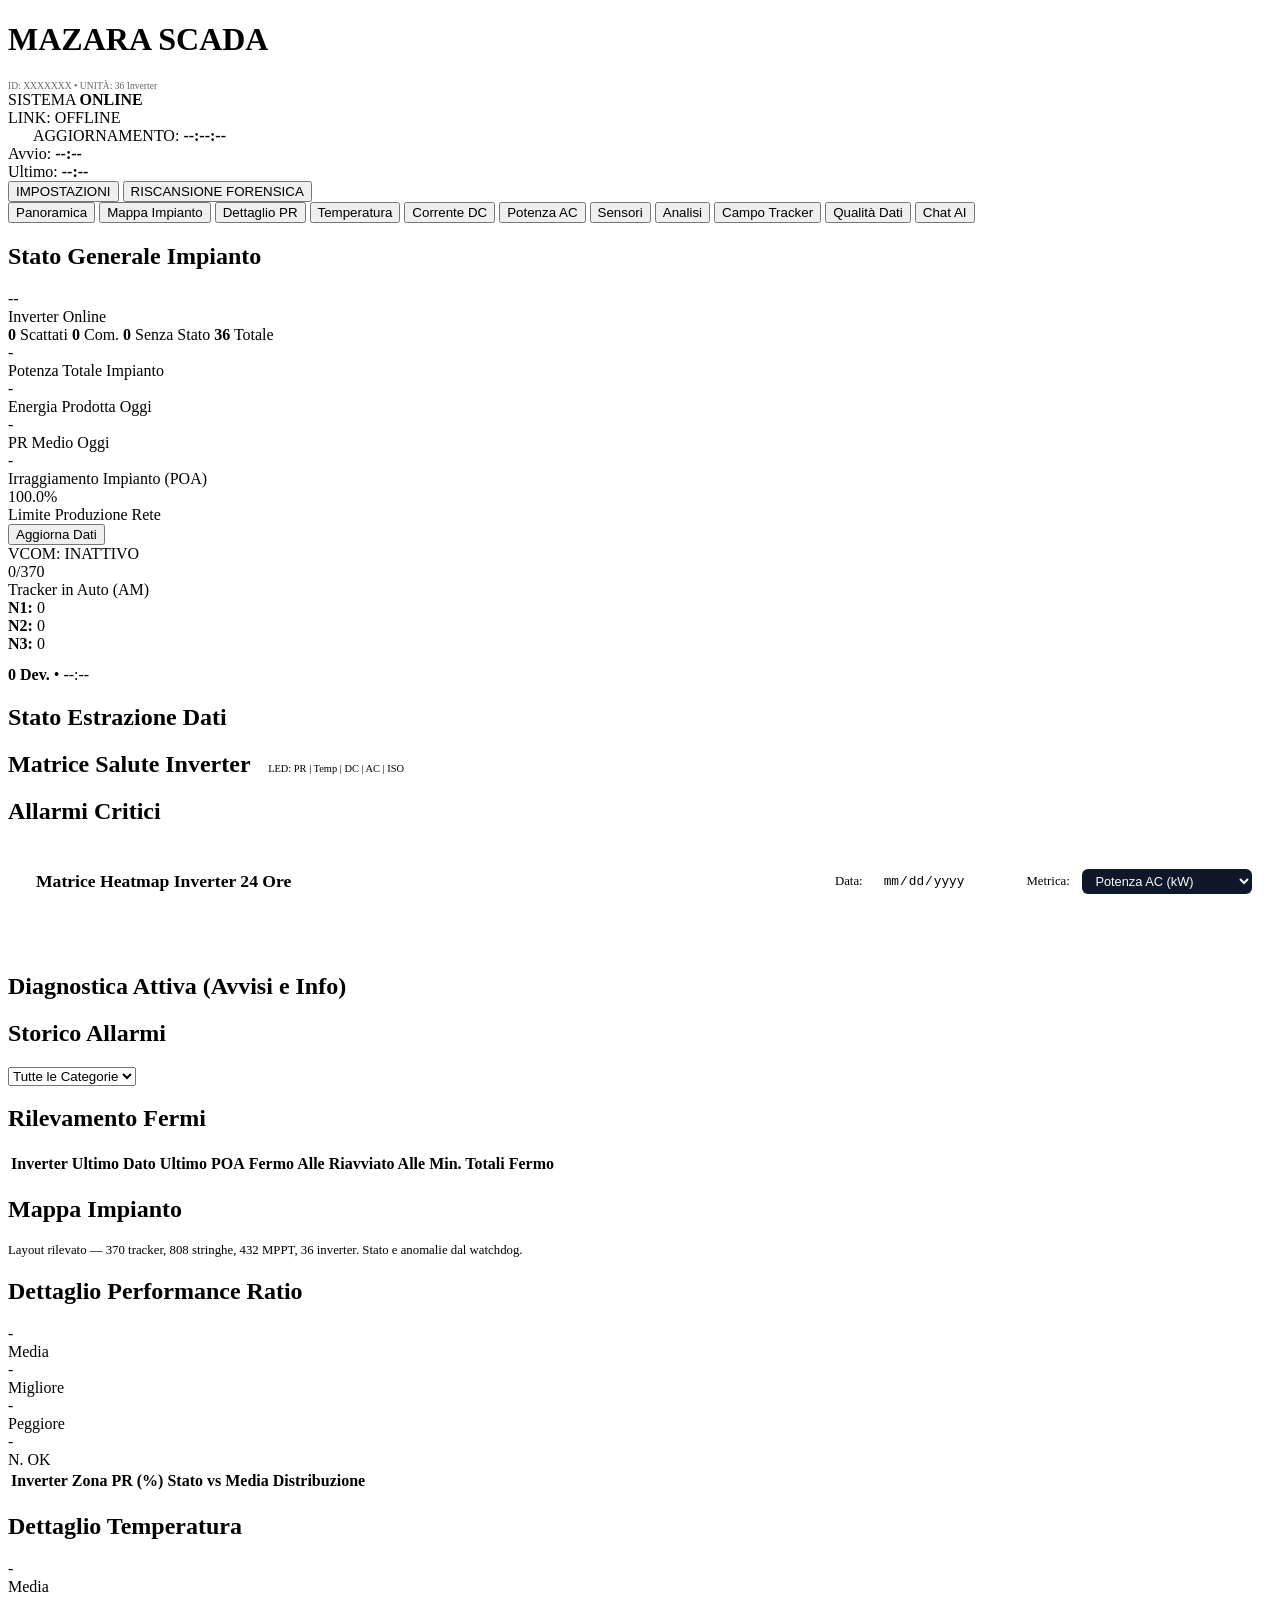
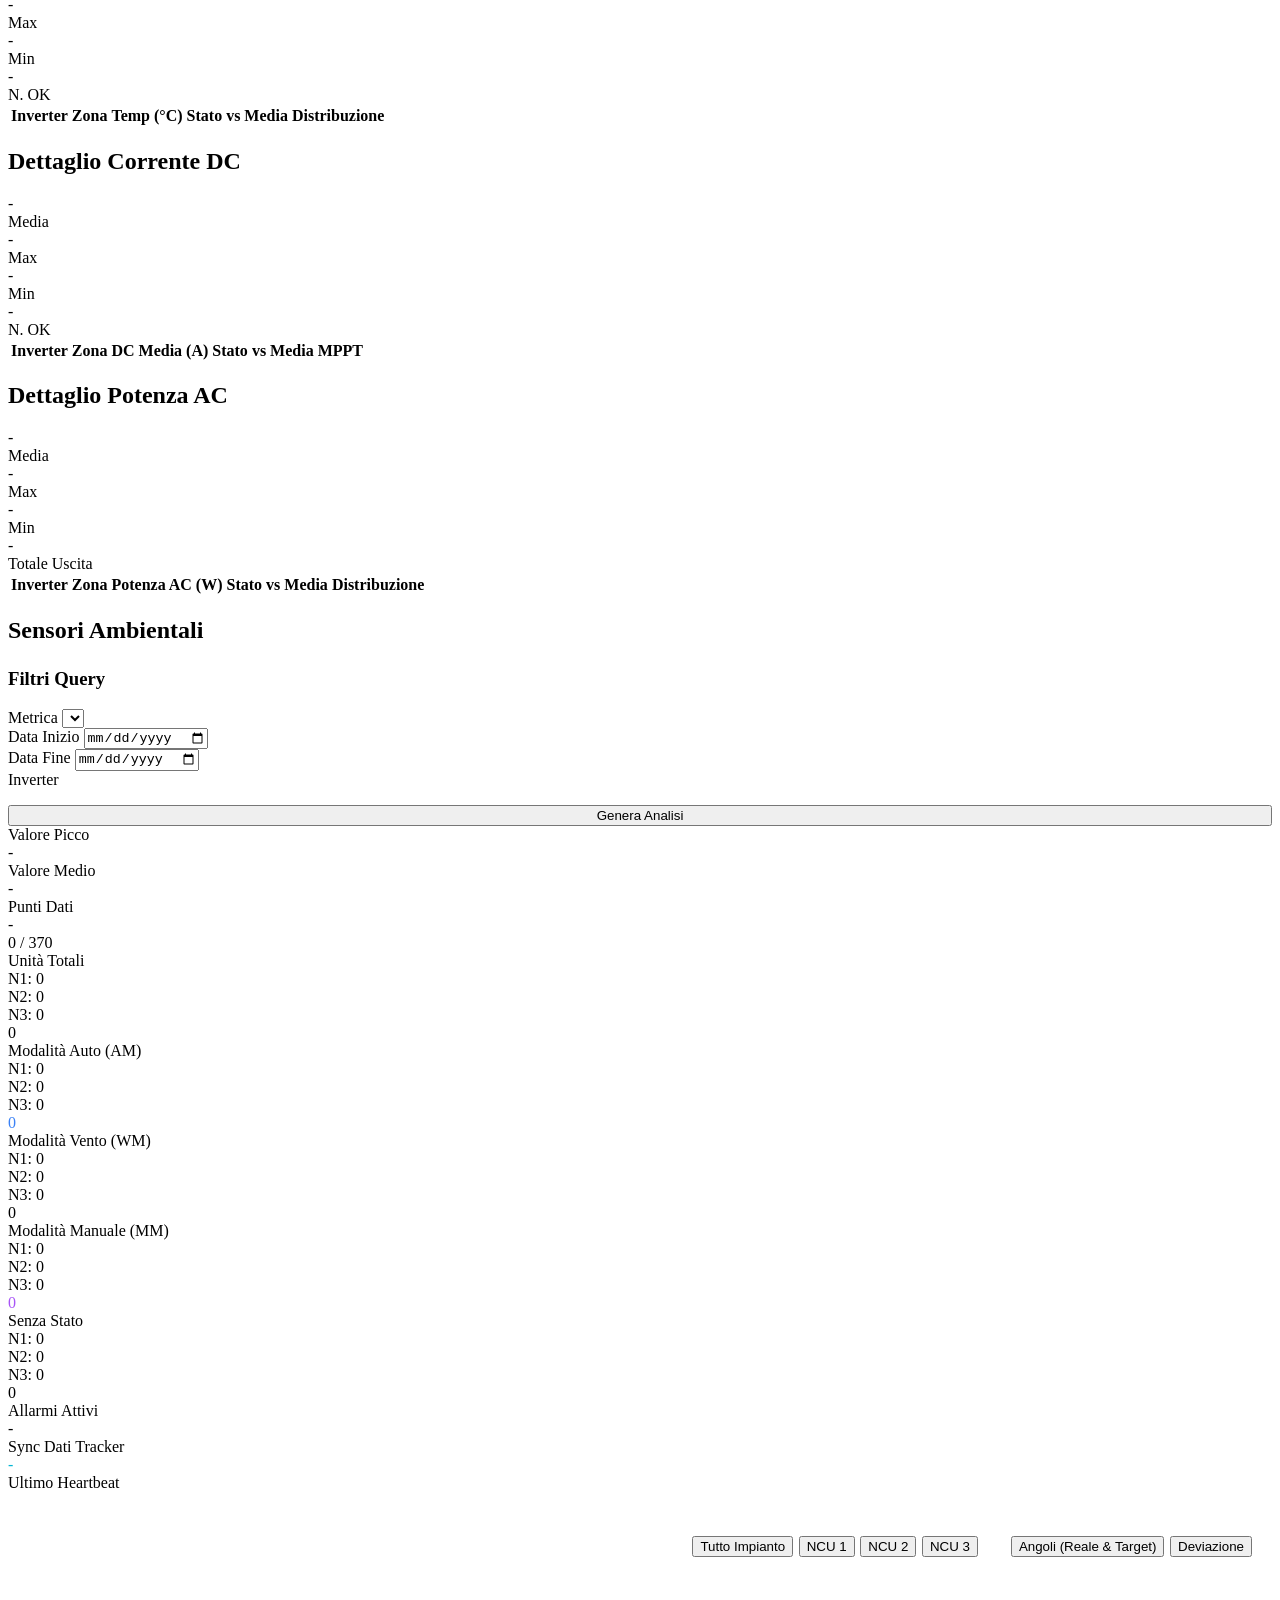
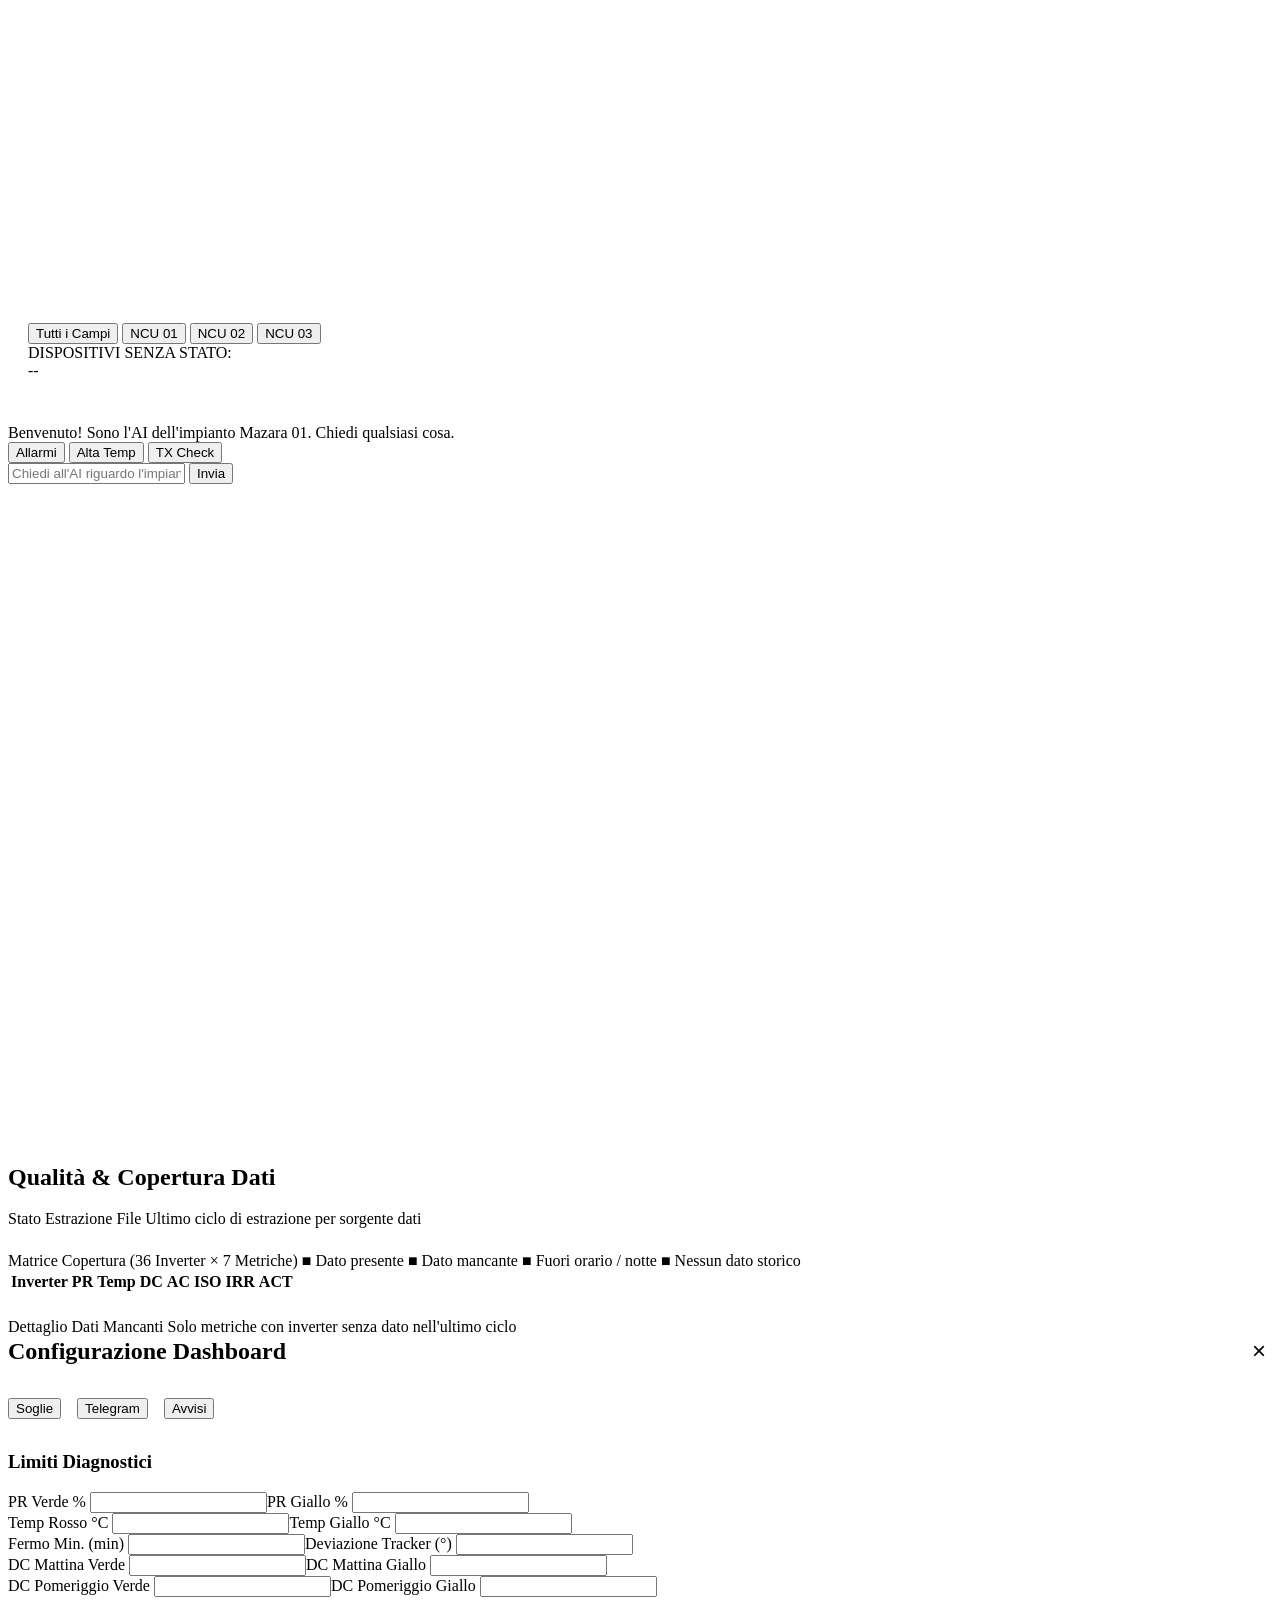
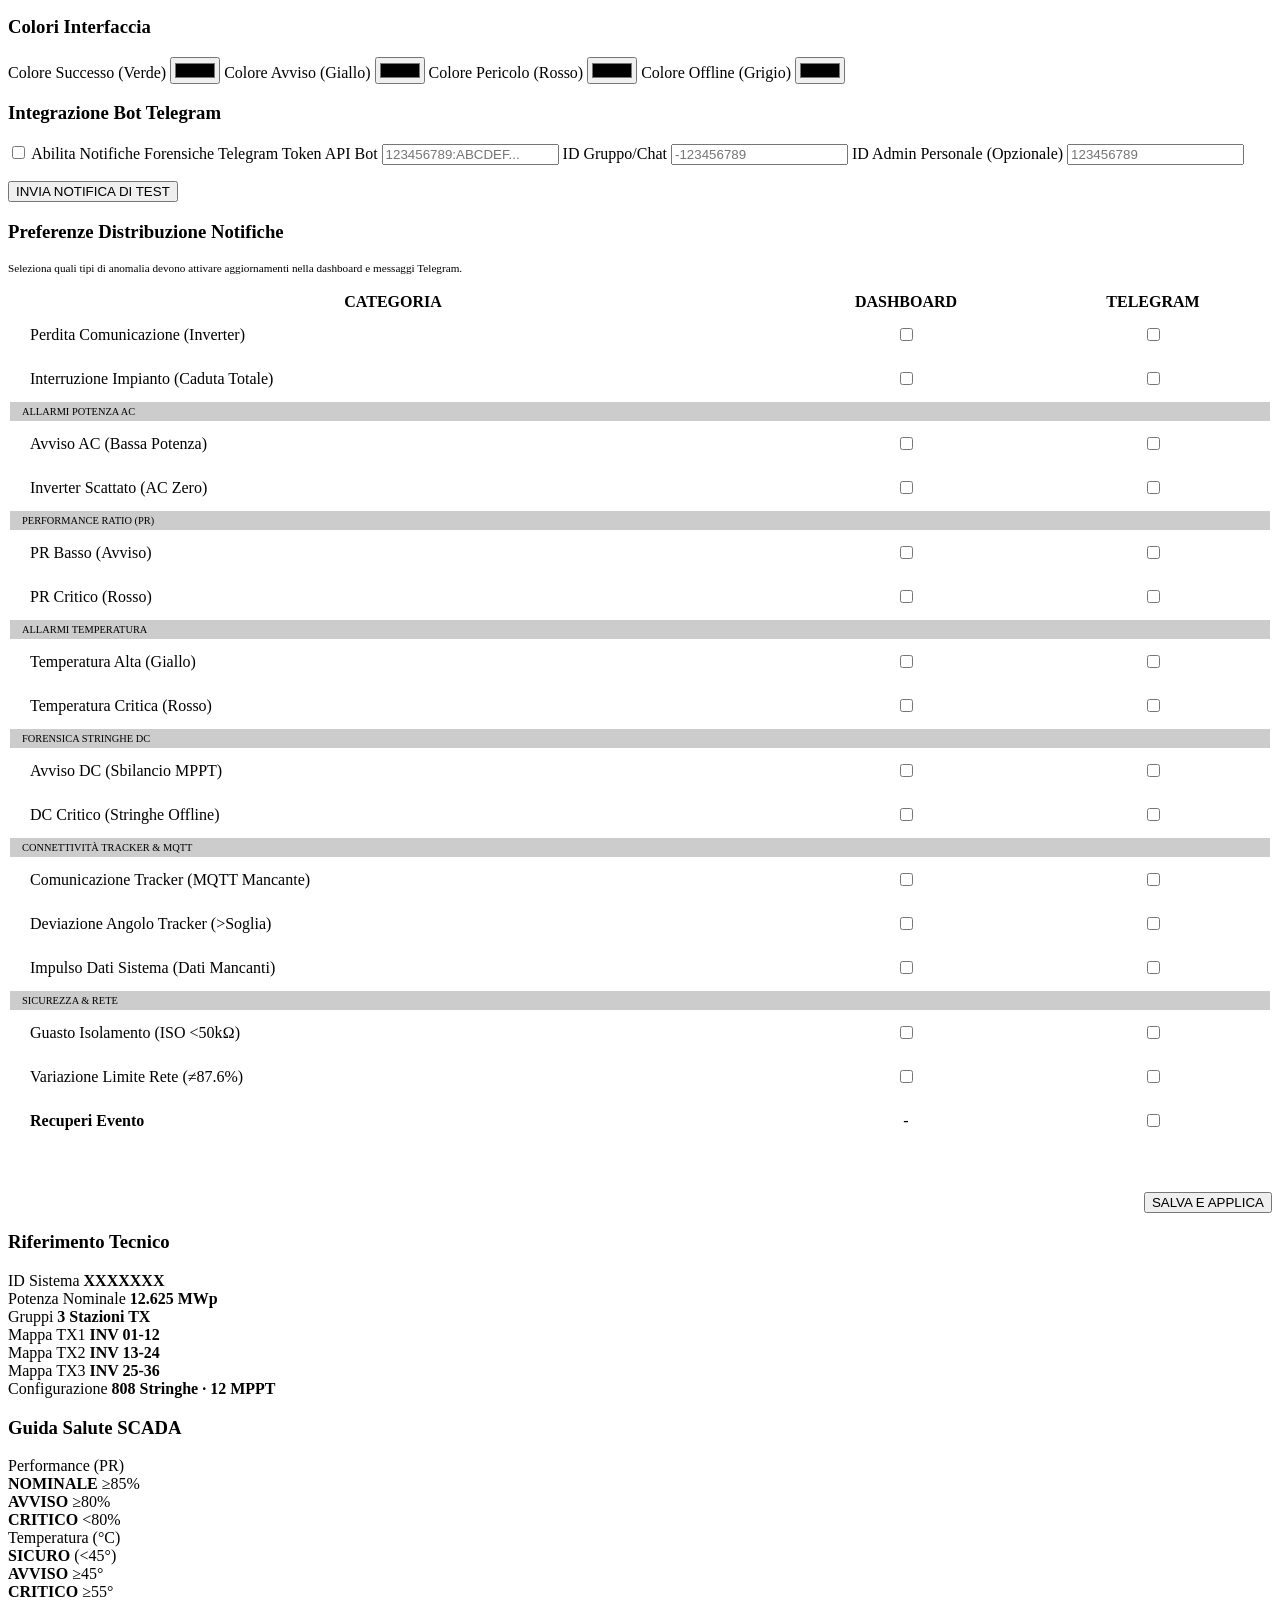
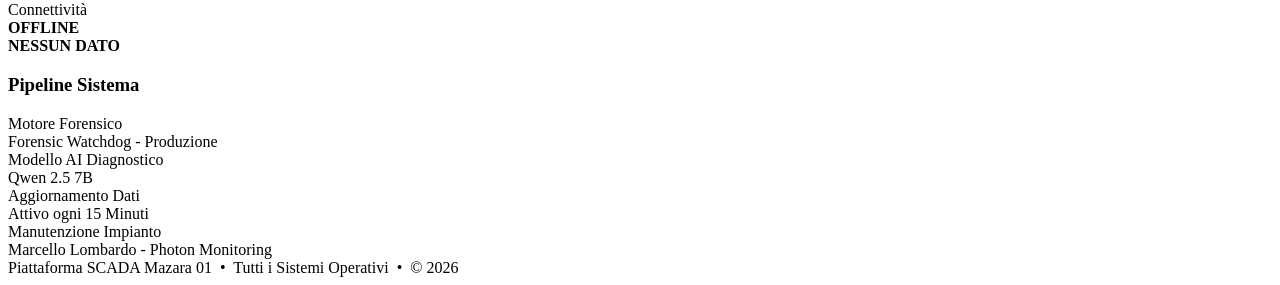
==== commit f598ad9d: "feat(trackers): add tracker data sync and gateway heartbeat stats cards with conditional date format" ====
--- a/dashboard/static/index.html
+++ b/dashboard/static/index.html
@@ -9,7 +9,7 @@
   <link rel="preconnect" href="https://fonts.googleapis.com">
   <link rel="preconnect" href="https://fonts.gstatic.com" crossorigin>
   <link href="https://fonts.googleapis.com/css2?family=Outfit:wght@300;400;600;700&display=swap" rel="stylesheet">
-  <link rel="stylesheet" href="/static/style.css?v=cont_ac_v1" />
+  <link rel="stylesheet" href="/static/style.css?v=trk_sync_hb_v1" />
   <script src="/static/apexcharts.min.js" defer></script>
   <script src="/static/lucide.min.js" defer></script>
   <link rel="stylesheet" href="/static/plant_map_surveyed.css?v=bc9c988e">
@@ -559,7 +559,11 @@
        </div>
        <div class="tracker-main-stat-card">
           <div class="main-stat-val" id="stat-last-sync" style="color:var(--accent)">-</div>
-          <div class="main-stat-label">Ultima Sincronizzazione</div>
+          <div class="main-stat-label">Sync Dati Tracker</div>
+       </div>
+       <div class="tracker-main-stat-card">
+          <div class="main-stat-val" id="stat-last-heartbeat" style="color:#06b6d4">-</div>
+          <div class="main-stat-label">Ultimo Heartbeat</div>
        </div>
     </div>
 
@@ -982,7 +986,7 @@
     </div>
   </footer>
 
-  <script src="/static/app.js?v=cont_ac_v1" defer></script>
+  <script src="/static/app.js?v=trk_sync_hb_v1" defer></script>
   <script src="/static/plant_map_surveyed.js?v=inv_dc_add_v1" defer></script>
 </body>
 </html>
